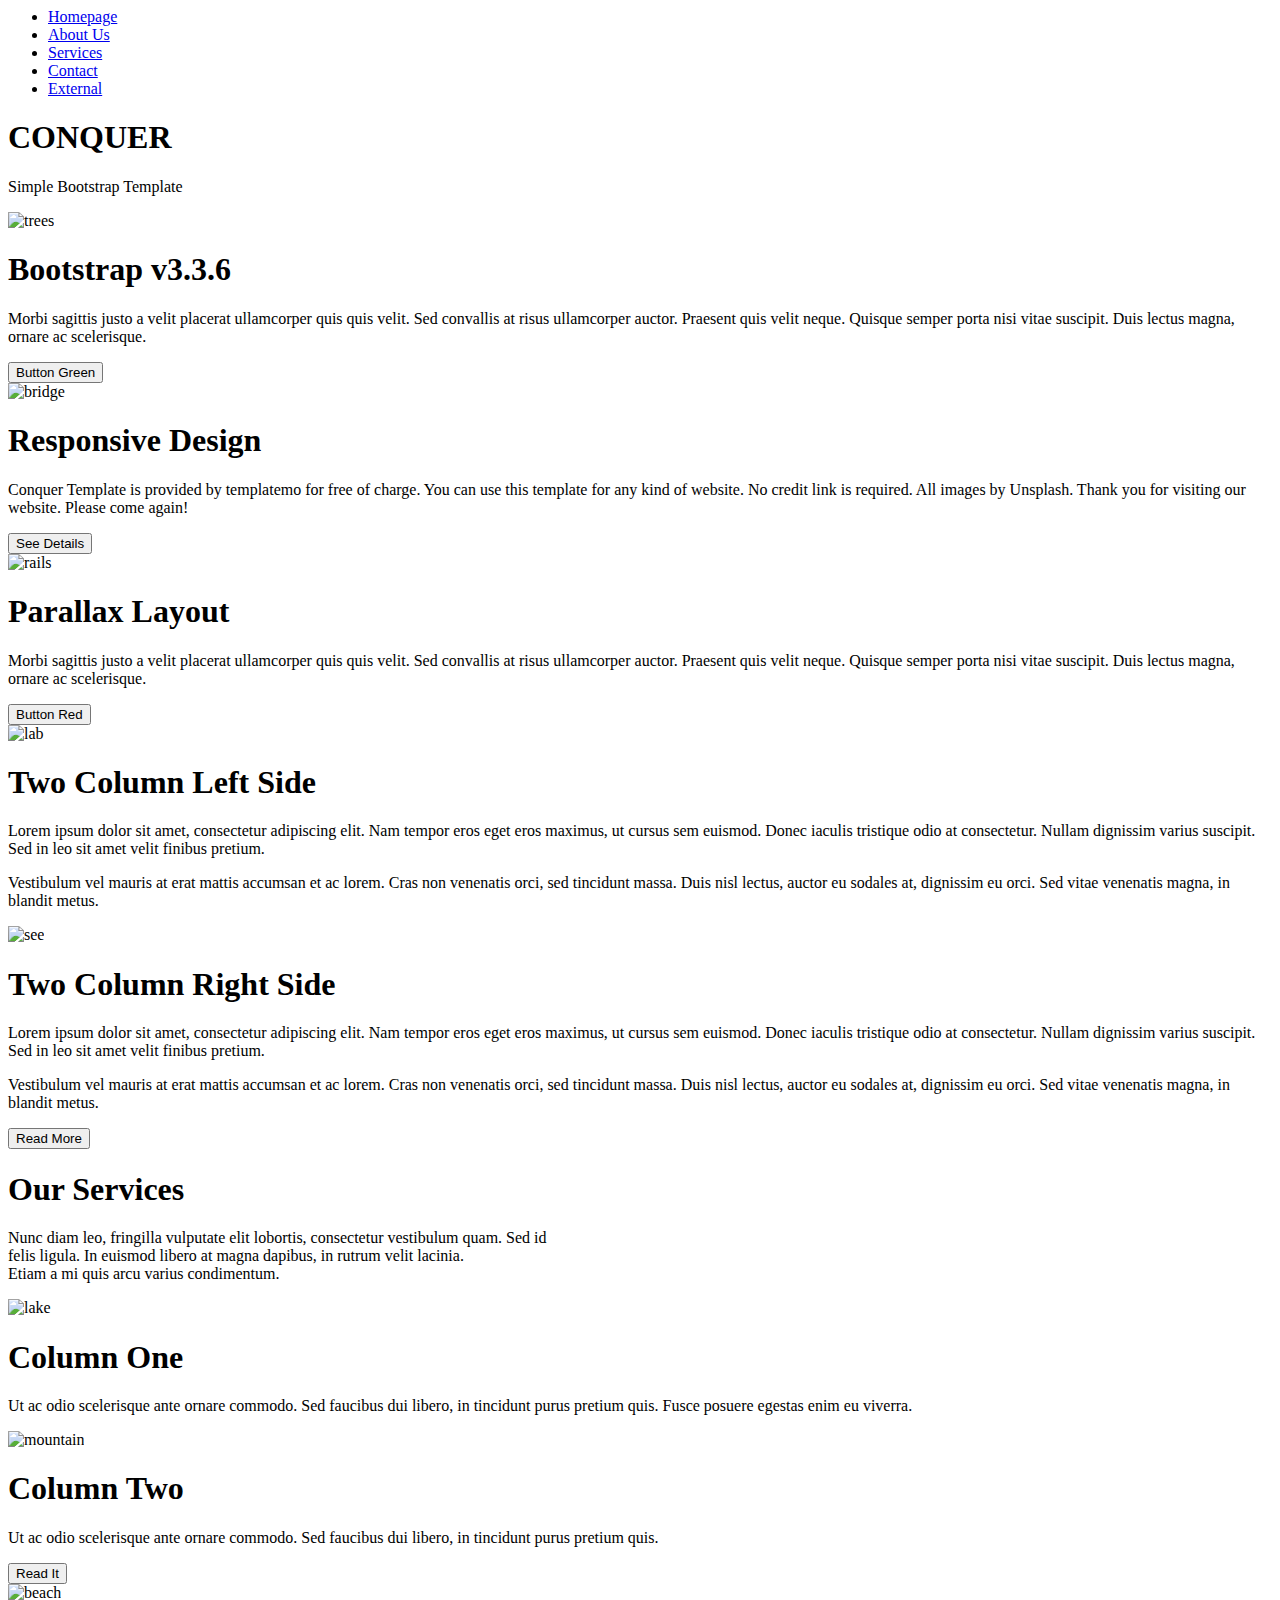
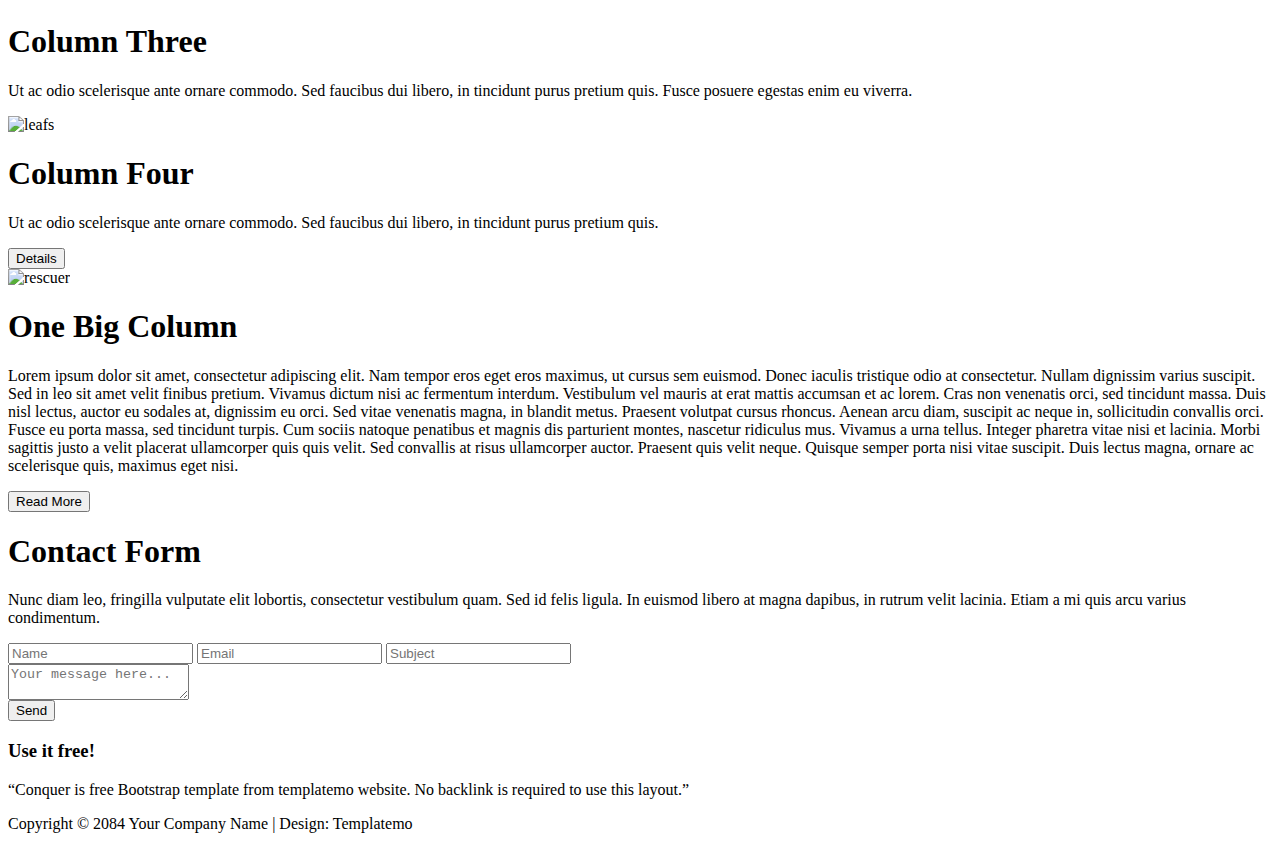
==== index.html @ 10a0d844 "First upload (missing responsive form and footer)" ====
<!DOCTYPE>
<html>
<head>
	<meta charset="utf-8">
	<meta name="viewport" content="width=device-width">
	<link rel="stylesheet" type="text/css" href="..\Conquer_Template\style.css">
	<link href="https://fonts.googleapis.com/css?family=Open+Sans" rel="stylesheet">
</head>
<header>
<nav>
<ul>
	<li><a href="#section1">Homepage</a></li>
	<li><a href="#section2">About Us</a></li>
	<li><a href="#section3">Services</a></li>
	<li><a href="#section4">Contact</a></li>
	<li><a href="#">External</a></li>
</ul>
</nav>
<h1>CONQUER</h1>
<p>Simple Bootstrap Template</p>
</header>
<main>
	<article>
		<section id="section-1">
		<section class="column-1 section-1-column-1">
		    <img class="section-1-image" src="..\Conquer_Template\img\1-1.jpg" alt="trees">
			<h1>Bootstrap v3.3.6</h1>
			<p>Morbi sagittis justo a velit placerat ullamcorper quis quis velit. Sed convallis at risus ullamcorper auctor. Praesent quis velit neque. Quisque semper porta nisi vitae suscipit. Duis lectus magna, ornare ac scelerisque.</p>
			<div class="button-container"><button type="button">Button Green</button></div>
		</section>
		<section class="column-1 section-1-column-2">
			<img class="section-1-image" src="..\Conquer_Template\img\1-2.jpg" alt="bridge">
			<h1>Responsive Design</h1>
			<p>Conquer Template is provided by templatemo for free of charge. You can use this template for any kind of website. No credit link is required. All images by Unsplash. Thank you for visiting our website. Please come again!</p>
			<div class="button-container"><button type="button">See Details</button></div>
		</section>
		<section class="column-1 section-1-column-3">
			<img class="section-1-image" src="..\Conquer_Template\img\1-3.jpg" alt="rails">
			<h1>Parallax Layout</h1>
			<p>Morbi sagittis justo a velit placerat ullamcorper quis quis velit. Sed convallis at risus ullamcorper auctor. Praesent quis velit neque. Quisque semper porta nisi vitae suscipit. Duis lectus magna, ornare ac scelerisque.</p>
			<div class="button-container"><button type="button">Button Red</button></div>
		</section>
		</section>

		<section  id="section-2">
		<section class="column-2 section-2-column-1">
			<img class="section-2-image" src="..\Conquer_Template\img\2-1.jpg" alt="lab">
			<h1>Two Column Left Side</h1>
			<p>Lorem ipsum dolor sit amet, consectetur adipiscing elit. Nam tempor eros eget eros maximus, ut cursus sem euismod. Donec iaculis tristique odio at consectetur. Nullam dignissim varius suscipit. Sed in leo sit amet velit finibus pretium.

<p>Vestibulum vel mauris at erat mattis accumsan et ac lorem. Cras non venenatis orci, sed tincidunt massa. Duis nisl lectus, auctor eu sodales at, dignissim eu orci. Sed vitae venenatis magna, in blandit metus.</p>
		</section>
		<section class="column-2 section-2-column-2">
			<img class="section-2-image" src="..\Conquer_Template\img\2-2.jpg" alt="see">
			<h1>Two Column Right Side</h1>
			<p>Lorem ipsum dolor sit amet, consectetur adipiscing elit. Nam tempor eros eget eros maximus, ut cursus sem euismod. Donec iaculis tristique odio at consectetur. Nullam dignissim varius suscipit. Sed in leo sit amet velit finibus pretium.

<p>Vestibulum vel mauris at erat mattis accumsan et ac lorem. Cras non venenatis orci, sed tincidunt massa. Duis nisl lectus, auctor eu sodales at, dignissim eu orci. Sed vitae venenatis magna, in blandit metus.</p>
			<div class="button-container"><button type="button" class="white-button">Read More</button></div>
		</section>
		</section>

		<section  id="section-3">
			<h1>Our Services</h1>
			<p>Nunc diam leo, fringilla vulputate elit lobortis, consectetur vestibulum quam. Sed id <br>felis ligula. In euismod libero at magna dapibus, in rutrum velit lacinia. <br>Etiam a mi quis arcu varius condimentum.</p>
		</section>

		<section  id="section-4">
		<section class="column-4 section-4-column-1">
			<img class="section-4-image" src="..\Conquer_Template\img\4-1.jpg" alt="lake">
			<h1>Column One</h1>
			<p>Ut ac odio scelerisque ante ornare commodo. Sed faucibus dui libero, in tincidunt purus pretium quis. Fusce posuere egestas enim eu viverra.</p>
		</section>

		<section class="column-4 section-4-column-2">
			<img class="section-4-image" src="..\Conquer_Template\img\4-2.jpg" alt="mountain">
			<h1>Column Two</h1>
			<p>Ut ac odio scelerisque ante ornare commodo. Sed faucibus dui libero, in tincidunt purus pretium quis.</p>
			<div class="button-container"><button type="button" class="white-button">Read It</button></div>
		</section>

		<section class="column-4 section-4-column-3">
			<img class="section-4-image" src="..\Conquer_Template\img\4-3.jpg" alt="beach">
			<h1>Column Three</h1>
			<p>Ut ac odio scelerisque ante ornare commodo. Sed faucibus dui libero, in tincidunt purus pretium quis. Fusce posuere egestas enim eu viverra.</p>
		</section>

		<section class="column-4 section-4-column-4">
			<img class="section-4-image" src="..\Conquer_Template\img\4-4.jpg" alt="leafs">
			<h1>Column Four</h1>
			<p>Ut ac odio scelerisque ante ornare commodo. Sed faucibus dui libero, in tincidunt purus pretium quis.</p>
			<div class="button-container"><button type="button" class="white-button">Details</button></div>
		</section>
		</section>

		<section id="section-5">
		<section class="column-5 section-5-column-1">
			<img class="section-5-image" src="..\Conquer_Template\img\4-5.jpg" alt="rescuer">
			<h1>One Big Column</h1>
			<p>Lorem ipsum dolor sit amet, consectetur adipiscing elit. Nam tempor eros eget eros maximus, ut cursus sem euismod. Donec iaculis tristique odio at consectetur. Nullam dignissim varius suscipit. Sed in leo sit amet velit finibus pretium. Vivamus dictum nisi ac fermentum interdum. Vestibulum vel mauris at erat mattis accumsan et ac lorem. Cras non venenatis orci, sed tincidunt massa. Duis nisl lectus, auctor eu sodales at, dignissim eu orci. Sed vitae venenatis magna, in blandit metus. Praesent volutpat cursus rhoncus. Aenean arcu diam, suscipit ac neque in, sollicitudin convallis orci.

Fusce eu porta massa, sed tincidunt turpis. Cum sociis natoque penatibus et magnis dis parturient montes, nascetur ridiculus mus. Vivamus a urna tellus. Integer pharetra vitae nisi et lacinia. Morbi sagittis justo a velit placerat ullamcorper quis quis velit. Sed convallis at risus ullamcorper auctor. Praesent quis velit neque. Quisque semper porta nisi vitae suscipit. Duis lectus magna, ornare ac scelerisque quis, maximus eget nisi.</p>
			<div class="button-container"><button type="button" class="white-button">Read More</button></div>
		</section>
		</section>

			<form>
				<div class="media-form form-container">
			<section class="media-form" id="form-section-1">
				<h1 class="media-form">Contact Form</h1>
				<p class="media-form">Nunc diam leo, fringilla vulputate elit lobortis, consectetur vestibulum quam. Sed id
felis ligula. In euismod libero at magna dapibus, in rutrum velit lacinia.
Etiam a mi quis arcu varius condimentum.</p>
				</section>
			<section class="input-section">
				<section id="form-section-2">
					<input class="media-form" type="text" name="name" placeholder="Name"></input>
					<input class="media-form" type="email" name="email" placeholder="Email"></input>
					<input class="media-form" type="text" name="subject" placeholder="Subject"></input>
				</section>
		<div id="message-submit-container">
			<section id="message">
					<textarea name="message" placeholder="Your message here..."></textarea>
			</section>
			</section>
				<div id="submit">
					<input class="submit" type="submit" value="Send">
				</div>
		</div>
				</div>
			</form>
	</article>
</main>
<footer>
<h3>Use it free!</h3>
<p>“Conquer is free Bootstrap template from templatemo website.
No backlink is required to use this layout.”</p>
<p>Copyright © 2084 Your Company Name | Design: Templatemo</p>
</footer>
</html>
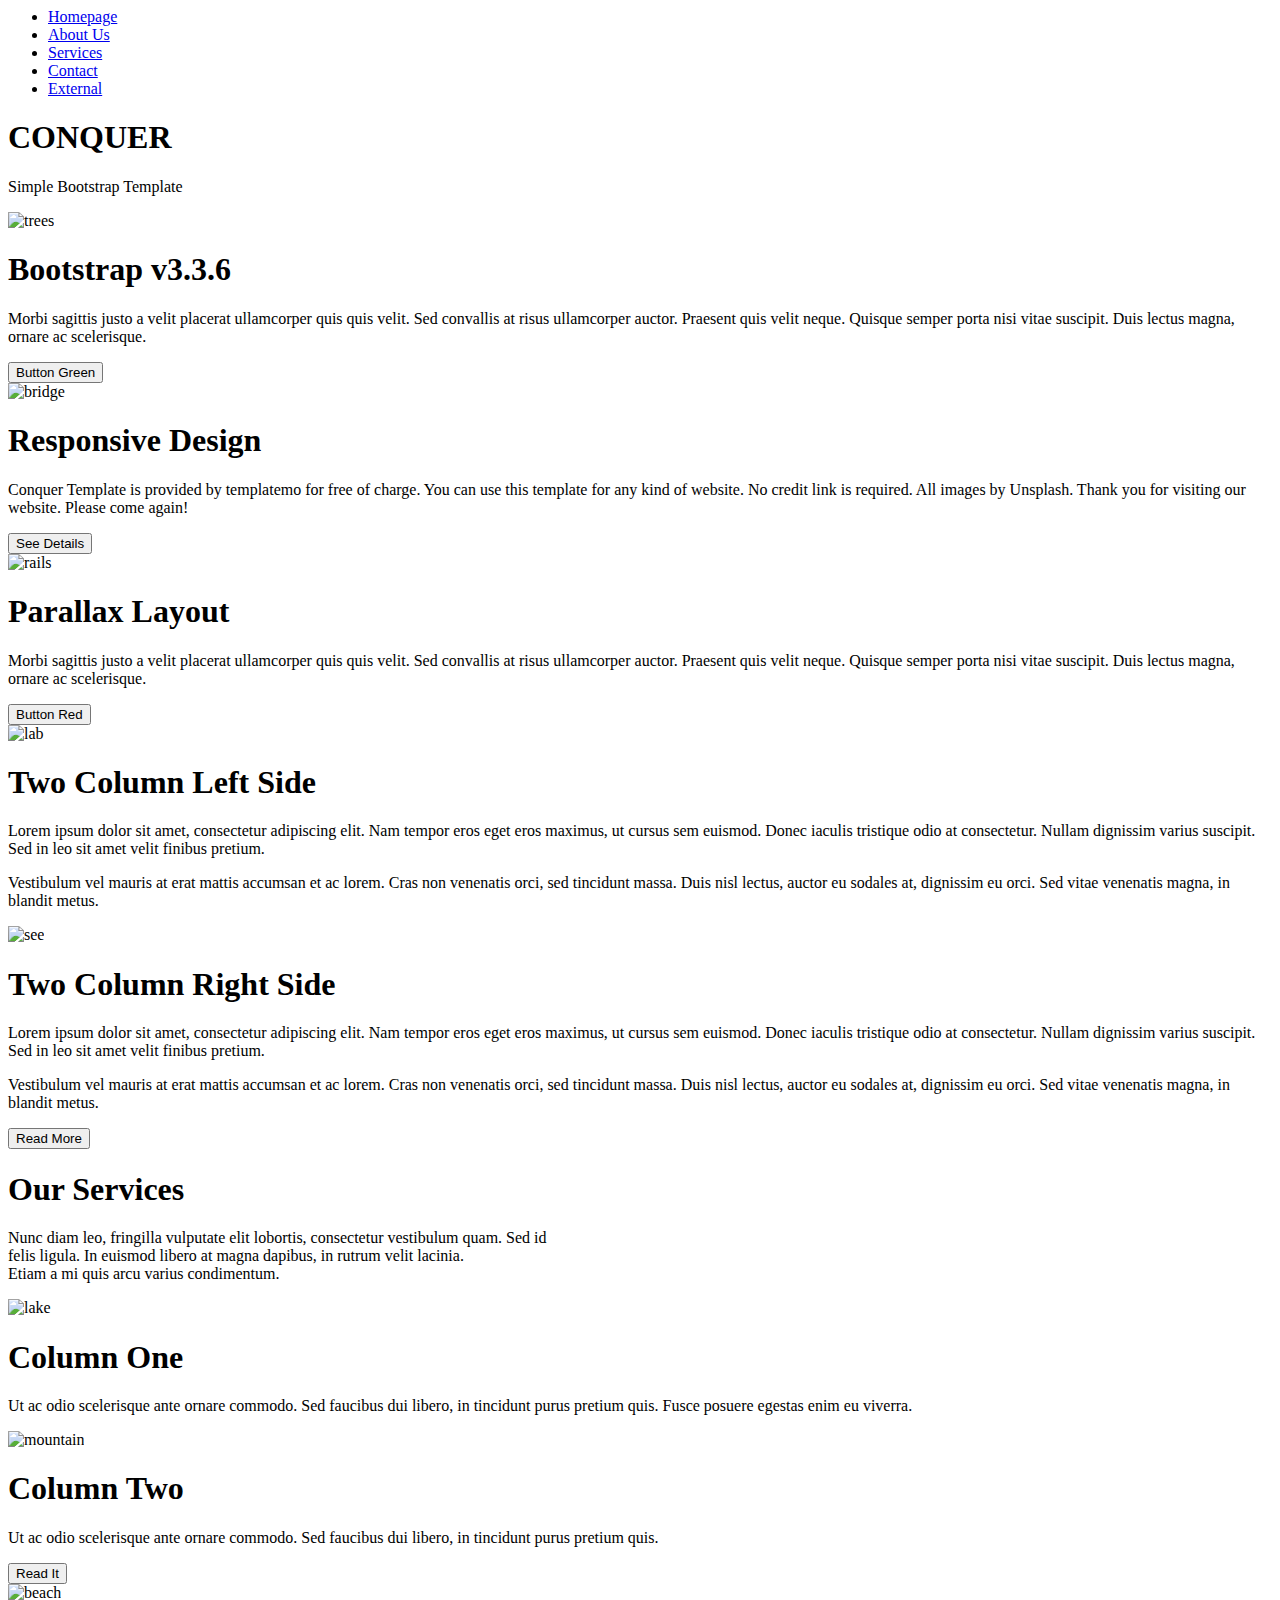
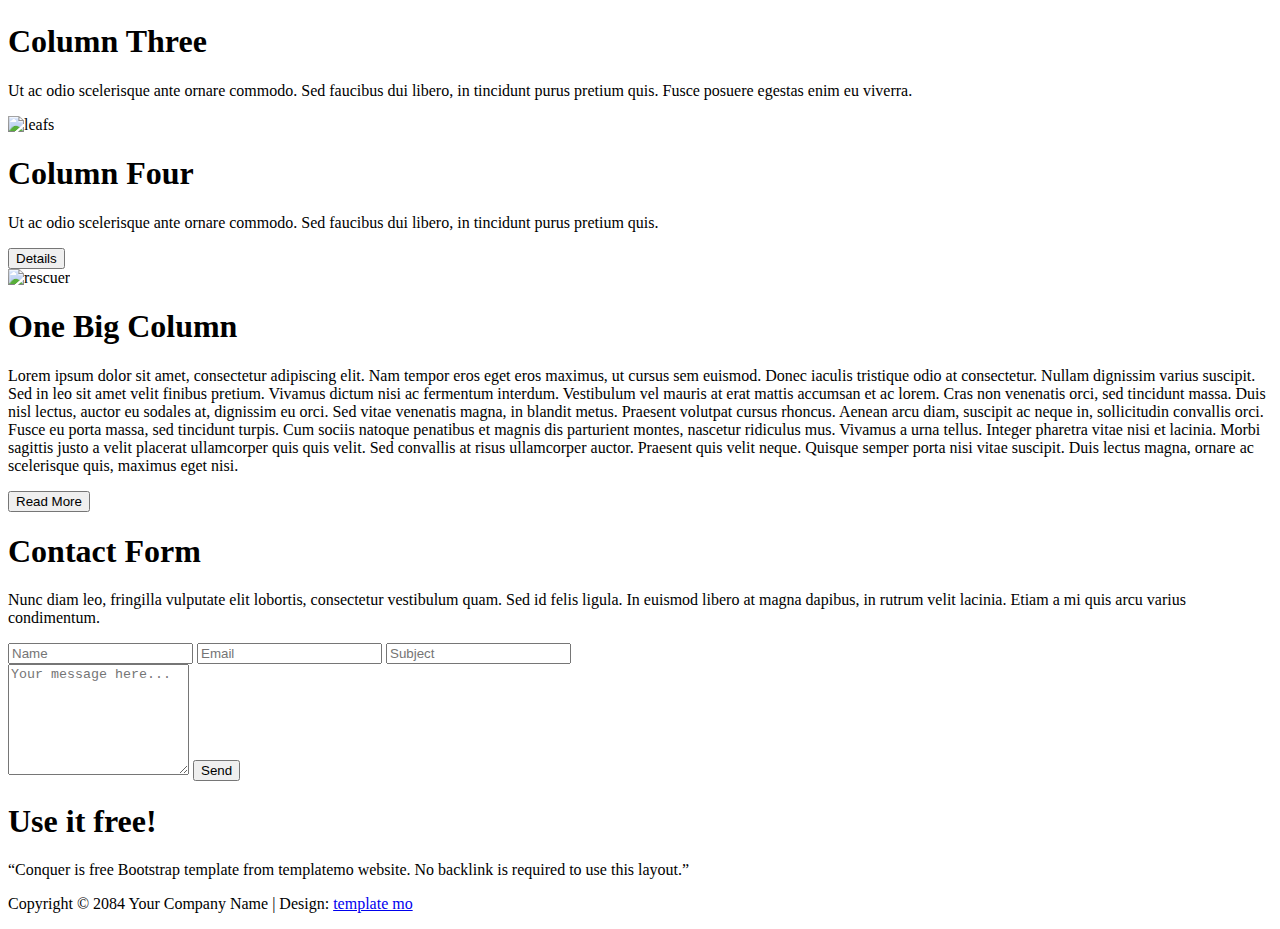
==== commit 26bb835d: "Updating form and footer" ====
--- a/index.html
+++ b/index.html
@@ -1,140 +1,135 @@
-<!DOCTYPE>
-<html>
-<head>
-	<meta charset="utf-8">
-	<meta name="viewport" content="width=device-width">
-	<link rel="stylesheet" type="text/css" href="..\Conquer_Template\style.css">
-	<link href="https://fonts.googleapis.com/css?family=Open+Sans" rel="stylesheet">
-</head>
-<header>
-<nav>
-<ul>
-	<li><a href="#section1">Homepage</a></li>
-	<li><a href="#section2">About Us</a></li>
-	<li><a href="#section3">Services</a></li>
-	<li><a href="#section4">Contact</a></li>
-	<li><a href="#">External</a></li>
-</ul>
-</nav>
-<h1>CONQUER</h1>
-<p>Simple Bootstrap Template</p>
-</header>
-<main>
-	<article>
-		<section id="section-1">
-		<section class="column-1 section-1-column-1">
-		    <img class="section-1-image" src="..\Conquer_Template\img\1-1.jpg" alt="trees">
-			<h1>Bootstrap v3.3.6</h1>
-			<p>Morbi sagittis justo a velit placerat ullamcorper quis quis velit. Sed convallis at risus ullamcorper auctor. Praesent quis velit neque. Quisque semper porta nisi vitae suscipit. Duis lectus magna, ornare ac scelerisque.</p>
-			<div class="button-container"><button type="button">Button Green</button></div>
-		</section>
-		<section class="column-1 section-1-column-2">
-			<img class="section-1-image" src="..\Conquer_Template\img\1-2.jpg" alt="bridge">
-			<h1>Responsive Design</h1>
-			<p>Conquer Template is provided by templatemo for free of charge. You can use this template for any kind of website. No credit link is required. All images by Unsplash. Thank you for visiting our website. Please come again!</p>
-			<div class="button-container"><button type="button">See Details</button></div>
-		</section>
-		<section class="column-1 section-1-column-3">
-			<img class="section-1-image" src="..\Conquer_Template\img\1-3.jpg" alt="rails">
-			<h1>Parallax Layout</h1>
-			<p>Morbi sagittis justo a velit placerat ullamcorper quis quis velit. Sed convallis at risus ullamcorper auctor. Praesent quis velit neque. Quisque semper porta nisi vitae suscipit. Duis lectus magna, ornare ac scelerisque.</p>
-			<div class="button-container"><button type="button">Button Red</button></div>
-		</section>
-		</section>
-
-		<section  id="section-2">
-		<section class="column-2 section-2-column-1">
-			<img class="section-2-image" src="..\Conquer_Template\img\2-1.jpg" alt="lab">
-			<h1>Two Column Left Side</h1>
-			<p>Lorem ipsum dolor sit amet, consectetur adipiscing elit. Nam tempor eros eget eros maximus, ut cursus sem euismod. Donec iaculis tristique odio at consectetur. Nullam dignissim varius suscipit. Sed in leo sit amet velit finibus pretium.
-
-<p>Vestibulum vel mauris at erat mattis accumsan et ac lorem. Cras non venenatis orci, sed tincidunt massa. Duis nisl lectus, auctor eu sodales at, dignissim eu orci. Sed vitae venenatis magna, in blandit metus.</p>
-		</section>
-		<section class="column-2 section-2-column-2">
-			<img class="section-2-image" src="..\Conquer_Template\img\2-2.jpg" alt="see">
-			<h1>Two Column Right Side</h1>
-			<p>Lorem ipsum dolor sit amet, consectetur adipiscing elit. Nam tempor eros eget eros maximus, ut cursus sem euismod. Donec iaculis tristique odio at consectetur. Nullam dignissim varius suscipit. Sed in leo sit amet velit finibus pretium.
-
-<p>Vestibulum vel mauris at erat mattis accumsan et ac lorem. Cras non venenatis orci, sed tincidunt massa. Duis nisl lectus, auctor eu sodales at, dignissim eu orci. Sed vitae venenatis magna, in blandit metus.</p>
-			<div class="button-container"><button type="button" class="white-button">Read More</button></div>
-		</section>
-		</section>
-
-		<section  id="section-3">
-			<h1>Our Services</h1>
-			<p>Nunc diam leo, fringilla vulputate elit lobortis, consectetur vestibulum quam. Sed id <br>felis ligula. In euismod libero at magna dapibus, in rutrum velit lacinia. <br>Etiam a mi quis arcu varius condimentum.</p>
-		</section>
-
-		<section  id="section-4">
-		<section class="column-4 section-4-column-1">
-			<img class="section-4-image" src="..\Conquer_Template\img\4-1.jpg" alt="lake">
-			<h1>Column One</h1>
-			<p>Ut ac odio scelerisque ante ornare commodo. Sed faucibus dui libero, in tincidunt purus pretium quis. Fusce posuere egestas enim eu viverra.</p>
-		</section>
-
-		<section class="column-4 section-4-column-2">
-			<img class="section-4-image" src="..\Conquer_Template\img\4-2.jpg" alt="mountain">
-			<h1>Column Two</h1>
-			<p>Ut ac odio scelerisque ante ornare commodo. Sed faucibus dui libero, in tincidunt purus pretium quis.</p>
-			<div class="button-container"><button type="button" class="white-button">Read It</button></div>
-		</section>
-
-		<section class="column-4 section-4-column-3">
-			<img class="section-4-image" src="..\Conquer_Template\img\4-3.jpg" alt="beach">
-			<h1>Column Three</h1>
-			<p>Ut ac odio scelerisque ante ornare commodo. Sed faucibus dui libero, in tincidunt purus pretium quis. Fusce posuere egestas enim eu viverra.</p>
-		</section>
-
-		<section class="column-4 section-4-column-4">
-			<img class="section-4-image" src="..\Conquer_Template\img\4-4.jpg" alt="leafs">
-			<h1>Column Four</h1>
-			<p>Ut ac odio scelerisque ante ornare commodo. Sed faucibus dui libero, in tincidunt purus pretium quis.</p>
-			<div class="button-container"><button type="button" class="white-button">Details</button></div>
-		</section>
-		</section>
-
-		<section id="section-5">
-		<section class="column-5 section-5-column-1">
-			<img class="section-5-image" src="..\Conquer_Template\img\4-5.jpg" alt="rescuer">
-			<h1>One Big Column</h1>
-			<p>Lorem ipsum dolor sit amet, consectetur adipiscing elit. Nam tempor eros eget eros maximus, ut cursus sem euismod. Donec iaculis tristique odio at consectetur. Nullam dignissim varius suscipit. Sed in leo sit amet velit finibus pretium. Vivamus dictum nisi ac fermentum interdum. Vestibulum vel mauris at erat mattis accumsan et ac lorem. Cras non venenatis orci, sed tincidunt massa. Duis nisl lectus, auctor eu sodales at, dignissim eu orci. Sed vitae venenatis magna, in blandit metus. Praesent volutpat cursus rhoncus. Aenean arcu diam, suscipit ac neque in, sollicitudin convallis orci.
-
-Fusce eu porta massa, sed tincidunt turpis. Cum sociis natoque penatibus et magnis dis parturient montes, nascetur ridiculus mus. Vivamus a urna tellus. Integer pharetra vitae nisi et lacinia. Morbi sagittis justo a velit placerat ullamcorper quis quis velit. Sed convallis at risus ullamcorper auctor. Praesent quis velit neque. Quisque semper porta nisi vitae suscipit. Duis lectus magna, ornare ac scelerisque quis, maximus eget nisi.</p>
-			<div class="button-container"><button type="button" class="white-button">Read More</button></div>
-		</section>
-		</section>
-
-			<form>
-				<div class="media-form form-container">
-			<section class="media-form" id="form-section-1">
-				<h1 class="media-form">Contact Form</h1>
-				<p class="media-form">Nunc diam leo, fringilla vulputate elit lobortis, consectetur vestibulum quam. Sed id
-felis ligula. In euismod libero at magna dapibus, in rutrum velit lacinia.
-Etiam a mi quis arcu varius condimentum.</p>
-				</section>
-			<section class="input-section">
-				<section id="form-section-2">
-					<input class="media-form" type="text" name="name" placeholder="Name"></input>
-					<input class="media-form" type="email" name="email" placeholder="Email"></input>
-					<input class="media-form" type="text" name="subject" placeholder="Subject"></input>
-				</section>
-		<div id="message-submit-container">
-			<section id="message">
-					<textarea name="message" placeholder="Your message here..."></textarea>
-			</section>
-			</section>
-				<div id="submit">
-					<input class="submit" type="submit" value="Send">
-				</div>
-		</div>
-				</div>
-			</form>
-	</article>
-</main>
-<footer>
-<h3>Use it free!</h3>
-<p>“Conquer is free Bootstrap template from templatemo website.
-No backlink is required to use this layout.”</p>
-<p>Copyright © 2084 Your Company Name | Design: Templatemo</p>
-</footer>
-</html>
+<!DOCTYPE>
+<html>
+<head>
+	<meta charset="utf-8">
+	<meta name="viewport" content="width=device-width">
+	<link rel="stylesheet" type="text/css" href="..\Conquer_Template\style.css">
+	<link href="https://fonts.googleapis.com/css?family=Open+Sans" rel="stylesheet">
+</head>
+<header>
+<nav>
+<ul>
+	<li><a href="#section1">Homepage</a></li>
+	<li><a href="#section2">About Us</a></li>
+	<li><a href="#section3">Services</a></li>
+	<li><a href="#section4">Contact</a></li>
+	<li><a href="#">External</a></li>
+</ul>
+</nav>
+<h1>CONQUER</h1>
+<p>Simple Bootstrap Template</p>
+</header>
+<main>
+	<article>
+		<section id="section-1">
+		<section class="column-1 section-1-column-1">
+		    <img class="section-1-image" src="..\Conquer_Template\img\1-1.jpg" alt="trees">
+			<h1>Bootstrap v3.3.6</h1>
+			<p>Morbi sagittis justo a velit placerat ullamcorper quis quis velit. Sed convallis at risus ullamcorper auctor. Praesent quis velit neque. Quisque semper porta nisi vitae suscipit. Duis lectus magna, ornare ac scelerisque.</p>
+			<div class="button-container"><button type="button">Button Green</button></div>
+		</section>
+		<section class="column-1 section-1-column-2">
+			<img class="section-1-image" src="..\Conquer_Template\img\1-2.jpg" alt="bridge">
+			<h1>Responsive Design</h1>
+			<p>Conquer Template is provided by templatemo for free of charge. You can use this template for any kind of website. No credit link is required. All images by Unsplash. Thank you for visiting our website. Please come again!</p>
+			<div class="button-container"><button type="button">See Details</button></div>
+		</section>
+		<section class="column-1 section-1-column-3">
+			<img class="section-1-image" src="..\Conquer_Template\img\1-3.jpg" alt="rails">
+			<h1>Parallax Layout</h1>
+			<p>Morbi sagittis justo a velit placerat ullamcorper quis quis velit. Sed convallis at risus ullamcorper auctor. Praesent quis velit neque. Quisque semper porta nisi vitae suscipit. Duis lectus magna, ornare ac scelerisque.</p>
+			<div class="button-container"><button type="button">Button Red</button></div>
+		</section>
+		</section>
+
+		<section  id="section-2">
+		<section class="column-2 section-2-column-1">
+			<img class="section-2-image" src="..\Conquer_Template\img\2-1.jpg" alt="lab">
+			<h1>Two Column Left Side</h1>
+			<p>Lorem ipsum dolor sit amet, consectetur adipiscing elit. Nam tempor eros eget eros maximus, ut cursus sem euismod. Donec iaculis tristique odio at consectetur. Nullam dignissim varius suscipit. Sed in leo sit amet velit finibus pretium.
+
+<p>Vestibulum vel mauris at erat mattis accumsan et ac lorem. Cras non venenatis orci, sed tincidunt massa. Duis nisl lectus, auctor eu sodales at, dignissim eu orci. Sed vitae venenatis magna, in blandit metus.</p>
+		</section>
+		<section class="column-2 section-2-column-2">
+			<img class="section-2-image" src="..\Conquer_Template\img\2-2.jpg" alt="see">
+			<h1>Two Column Right Side</h1>
+			<p>Lorem ipsum dolor sit amet, consectetur adipiscing elit. Nam tempor eros eget eros maximus, ut cursus sem euismod. Donec iaculis tristique odio at consectetur. Nullam dignissim varius suscipit. Sed in leo sit amet velit finibus pretium.
+
+<p>Vestibulum vel mauris at erat mattis accumsan et ac lorem. Cras non venenatis orci, sed tincidunt massa. Duis nisl lectus, auctor eu sodales at, dignissim eu orci. Sed vitae venenatis magna, in blandit metus.</p>
+			<div class="button-container"><button type="button" class="white-button">Read More</button></div>
+		</section>
+		</section>
+
+		<section  id="section-3">
+			<h1>Our Services</h1>
+			<p>Nunc diam leo, fringilla vulputate elit lobortis, consectetur vestibulum quam. Sed id <br>felis ligula. In euismod libero at magna dapibus, in rutrum velit lacinia. <br>Etiam a mi quis arcu varius condimentum.</p>
+		</section>
+
+		<section  id="section-4">
+		<section class="column-4 section-4-column-1">
+			<img class="section-4-image" src="..\Conquer_Template\img\4-1.jpg" alt="lake">
+			<h1>Column One</h1>
+			<p>Ut ac odio scelerisque ante ornare commodo. Sed faucibus dui libero, in tincidunt purus pretium quis. Fusce posuere egestas enim eu viverra.</p>
+		</section>
+
+		<section class="column-4 section-4-column-2">
+			<img class="section-4-image" src="..\Conquer_Template\img\4-2.jpg" alt="mountain">
+			<h1>Column Two</h1>
+			<p>Ut ac odio scelerisque ante ornare commodo. Sed faucibus dui libero, in tincidunt purus pretium quis.</p>
+			<div class="button-container"><button type="button" class="white-button">Read It</button></div>
+		</section>
+
+		<section class="column-4 section-4-column-3">
+			<img class="section-4-image" src="..\Conquer_Template\img\4-3.jpg" alt="beach">
+			<h1>Column Three</h1>
+			<p>Ut ac odio scelerisque ante ornare commodo. Sed faucibus dui libero, in tincidunt purus pretium quis. Fusce posuere egestas enim eu viverra.</p>
+		</section>
+
+		<section class="column-4 section-4-column-4">
+			<img class="section-4-image" src="..\Conquer_Template\img\4-4.jpg" alt="leafs">
+			<h1>Column Four</h1>
+			<p>Ut ac odio scelerisque ante ornare commodo. Sed faucibus dui libero, in tincidunt purus pretium quis.</p>
+			<div class="button-container"><button type="button" class="white-button">Details</button></div>
+		</section>
+		</section>
+
+		<section id="section-5">
+		<section class="column-5 section-5-column-1">
+			<img class="section-5-image" src="..\Conquer_Template\img\4-5.jpg" alt="rescuer">
+			<h1>One Big Column</h1>
+			<p>Lorem ipsum dolor sit amet, consectetur adipiscing elit. Nam tempor eros eget eros maximus, ut cursus sem euismod. Donec iaculis tristique odio at consectetur. Nullam dignissim varius suscipit. Sed in leo sit amet velit finibus pretium. Vivamus dictum nisi ac fermentum interdum. Vestibulum vel mauris at erat mattis accumsan et ac lorem. Cras non venenatis orci, sed tincidunt massa. Duis nisl lectus, auctor eu sodales at, dignissim eu orci. Sed vitae venenatis magna, in blandit metus. Praesent volutpat cursus rhoncus. Aenean arcu diam, suscipit ac neque in, sollicitudin convallis orci.
+
+Fusce eu porta massa, sed tincidunt turpis. Cum sociis natoque penatibus et magnis dis parturient montes, nascetur ridiculus mus. Vivamus a urna tellus. Integer pharetra vitae nisi et lacinia. Morbi sagittis justo a velit placerat ullamcorper quis quis velit. Sed convallis at risus ullamcorper auctor. Praesent quis velit neque. Quisque semper porta nisi vitae suscipit. Duis lectus magna, ornare ac scelerisque quis, maximus eget nisi.</p>
+			<div class="button-container"><button type="button" class="white-button">Read More</button></div>
+		</section>
+		</section>
+			<form>
+				<div class="container">
+				<h1>Contact Form</h1>
+				<p >Nunc diam leo, fringilla vulputate elit lobortis, consectetur vestibulum quam. Sed id
+	felis ligula. In euismod libero at magna dapibus, in rutrum velit lacinia.
+	Etiam a mi quis arcu varius condimentum.</p>
+			<div class="container-form">
+				<div class="left-form">
+							<input  class="input-form" type="text" name="name" placeholder="Name"></input>
+							<input  class="input-form" type="email" name="email" placeholder="Email"></input>
+							<input  class="input-form" type="text" name="subject" placeholder="Subject"></input>
+				</div>
+				<div class="right-form">
+							<textarea name="message" rows="7" placeholder="Your message here..."></textarea>
+							<input class="submit" type="submit" value="Send"></input>
+				</div>
+			</div>
+				</div>
+			</form>
+	</article>
+</main>
+<footer>
+<h1>Use it free!</h1>
+<p class="quote">“Conquer is free Bootstrap template from templatemo website.
+No backlink is required to use this layout.”</p>
+<div class="copy-bar">
+<p class="copy">Copyright © 2084 Your Company Name | Design: <a href="https://templatemo.com/">template mo</a></p>
+</div>
+</footer>
+</html>
